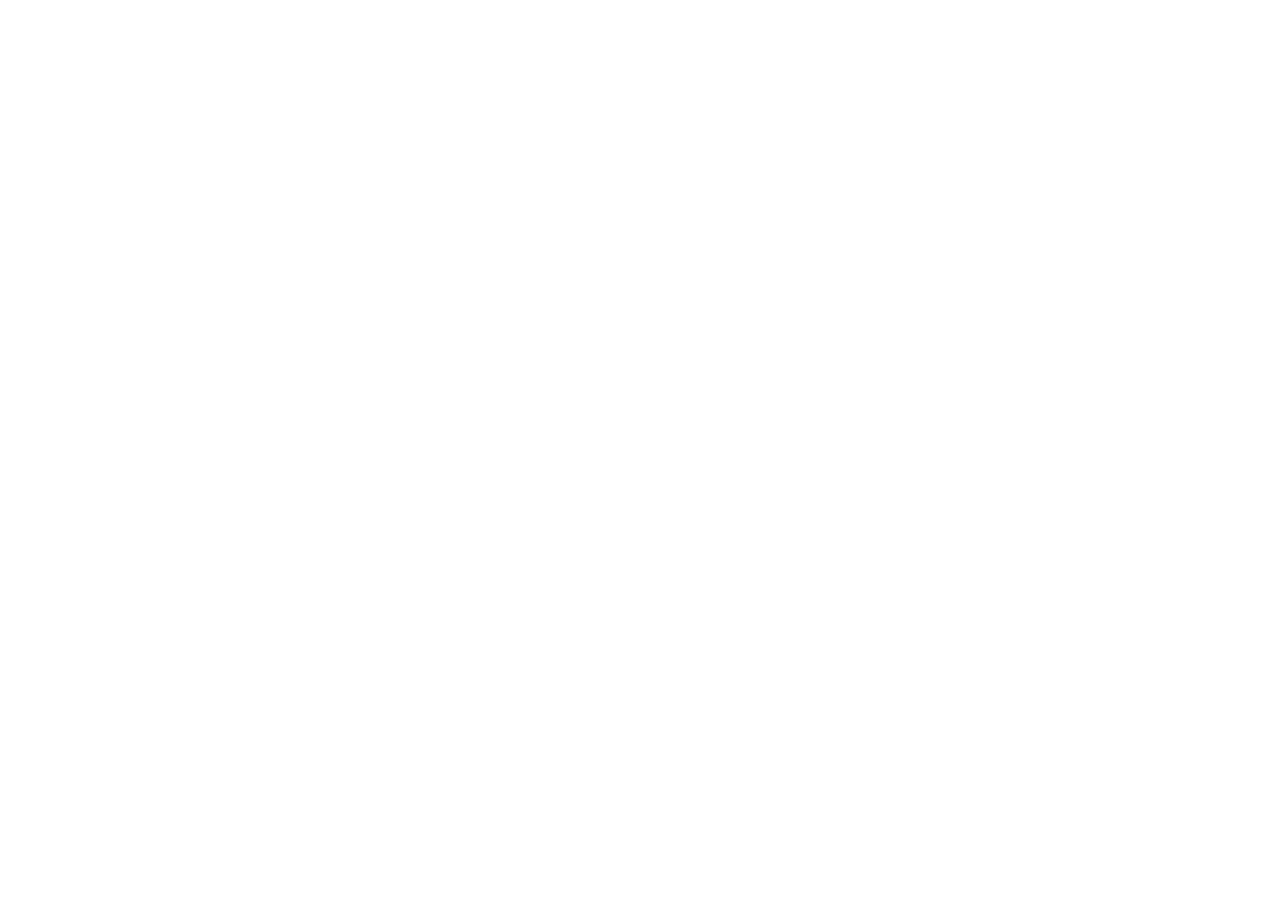
==== modul 1/lesson 3/index.html @ c09b0802 "Модифицированный фаил" ====
<!DOCTYPE html>
<html lang="en">
<head>
    <meta charset="UTF-8">
    <meta name="viewport" content="width=device-width, initial-scale=1.0">
    <title>Document</title>
</head>
<body>
    
</body>
</html>
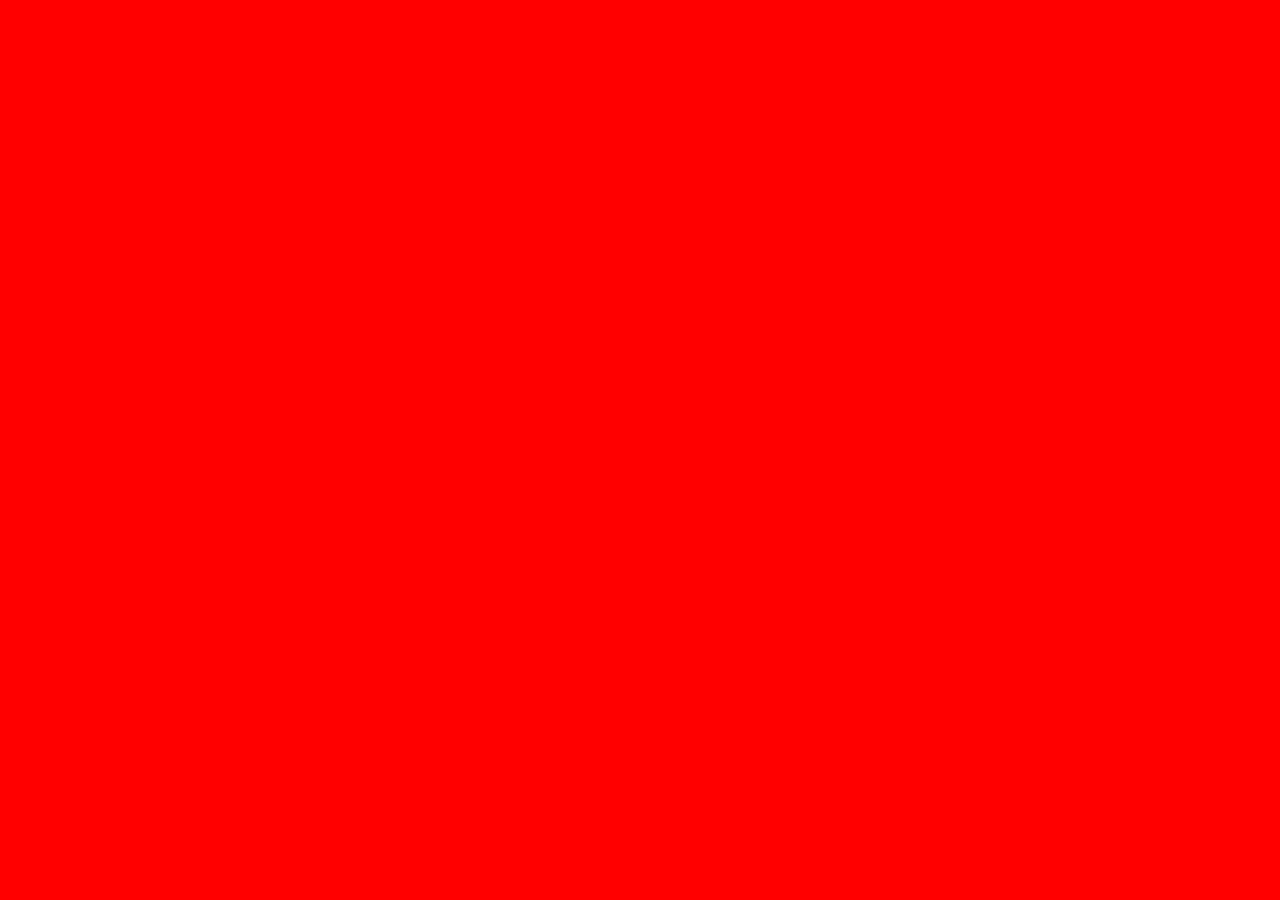
==== commit aea0e621: "red background" ====
--- a/modul 1/lesson 3/index.html
+++ b/modul 1/lesson 3/index.html
@@ -3,9 +3,10 @@
 <head>
     <meta charset="UTF-8">
     <meta name="viewport" content="width=device-width, initial-scale=1.0">
+    <link rel="stylesheet" href="style.css">
+    <title>Красная страница</title>
     <title>Document</title>
 </head>
 <body>
-    
 </body>
 </html>--- a/modul 1/lesson 3/style.css
+++ b/modul 1/lesson 3/style.css
@@ -0,0 +1,3 @@
+body {
+    background-color: red;
+}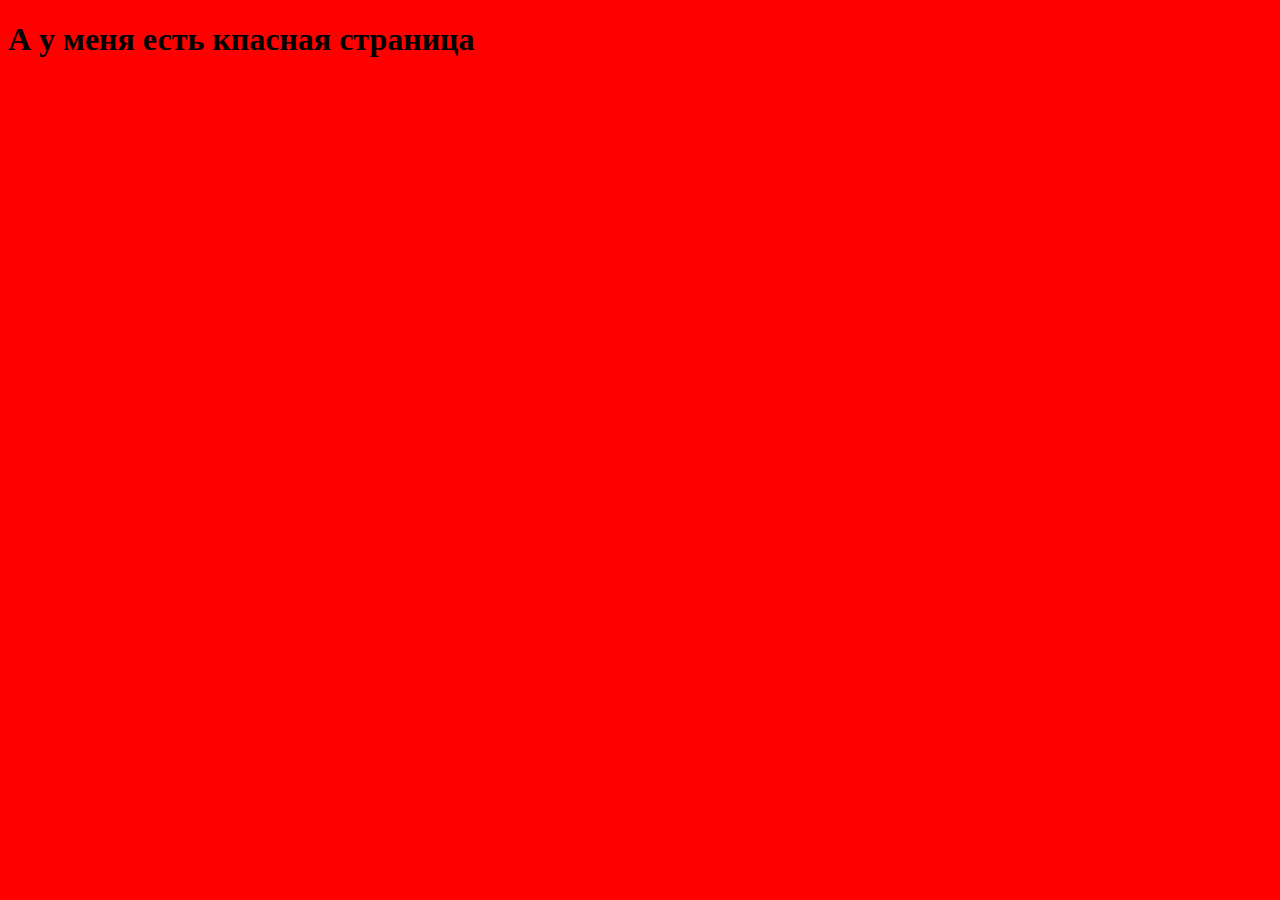
==== commit 6868e67f: "красненькая страничка с заголовком" ====
--- a/modul 1/lesson 3/index.html
+++ b/modul 1/lesson 3/index.html
@@ -5,8 +5,8 @@
     <meta name="viewport" content="width=device-width, initial-scale=1.0">
     <link rel="stylesheet" href="style.css">
     <title>Красная страница</title>
-    <title>Document</title>
 </head>
 <body>
+    <h1>А у меня есть кпасная страница</h1>
 </body>
 </html>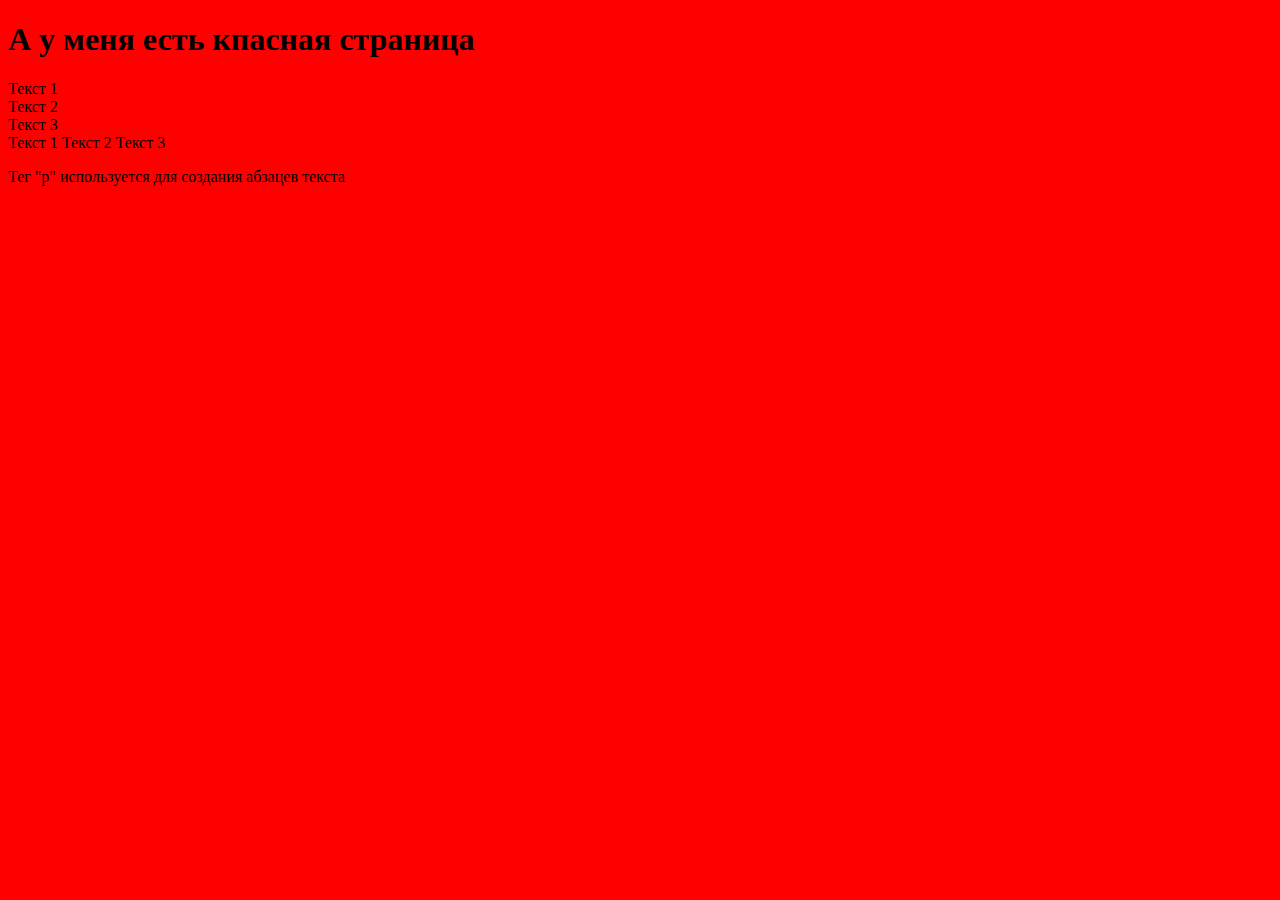
==== commit 1d33259e: "эту работу я сама сохраню в GitHub" ====
--- a/modul 1/lesson 3/index.html
+++ b/modul 1/lesson 3/index.html
@@ -8,5 +8,15 @@
 </head>
 <body>
     <h1>А у меня есть кпасная страница</h1>
+    <!-- Блочный тег -->
+    <div class="to_inline">Текст 1</div>
+    <div>Текст 2</div>
+    <div>Текст 3</div>
+
+    <!-- Строчный тег -->
+    <span>Текст 1</span>
+    <span>Текст 2</span>
+    <span>Текст 3</span>
+    <p id="teg_p">Тег "p" используется для создания абзацев текста</p>
 </body>
 </html>